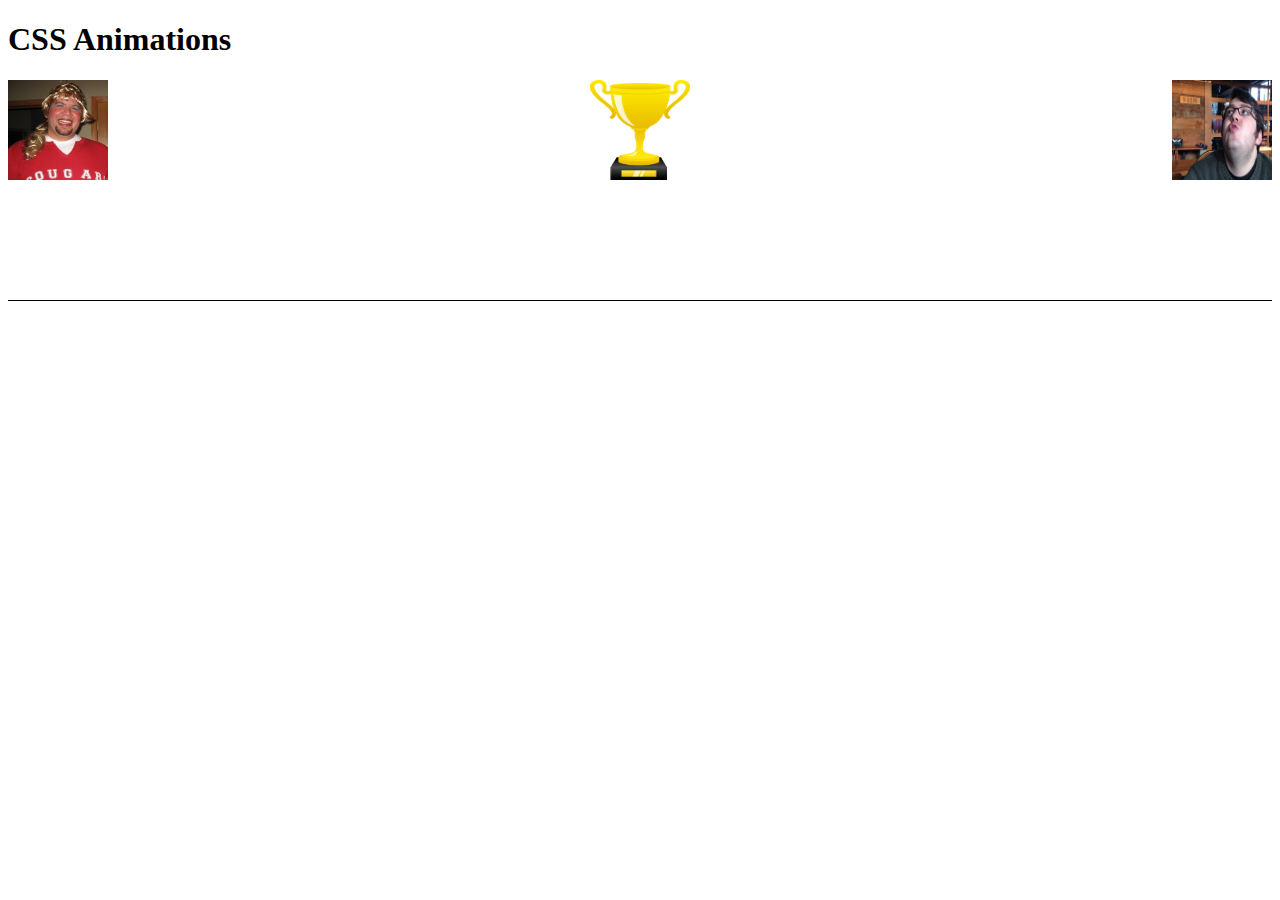
==== test.html @ 0b109b9a "added new test file for animation" ====
<!DOCTYPE html>
<html>
<head>
  <meta charset="utf-8" />
  <title>CSS Animations</title>
  <script src="animate.js"></script>
  <style>
    /* <![CDATA[ */

    .grid-container {
      display: grid;
      grid-template-columns: 1fr 100px 1fr;
      grid-template-rows: repeat(2, 110px);
      border-bottom: 1px solid black;
    }

    .animate-r {
      animation-name: slide-right;
      animation-duration: 2s;
      /* Preserve the effect of the animation at ending */
      animation-fill-mode: forwards;
    }

    @keyframes slide-right {

      from {
        margin-left: 0px;
      }

      50% {
        margin-left: 100%;
      }

      to {
        margin-left: 0px;
      }
    }

    .animate-l {
      animation-name: slide-left;
      animation-duration: 2s;
      /* Preserve the effect of the animation at ending */
      animation-fill-mode: forwards;
    }

    @keyframes slide-left {

      from {
        margin-right: 0px;
      }

      50% {
        margin-right: 100%;
      }

      to {
        margin-right: 0px;
      }
    }

    #owner2 {
      display: flex;
      justify-content: flex-end;
    }


    /* ]]> */
  </style>

  <script>
    /* <![CDATA[ */

    function DoAnimationR() {
      var targetElement = document.getElementById("owner1");
      targetElement.className = "animate-r";
    }

    function DoAnimationL() {
    var targetElement = document.getElementById("owner2");
    targetElement.className = "animate-l";
    }
    /* ]]> */
  </script>

</head>
<body>
  <h1>CSS Animations</h1>
  <div class="grid-container">
    <div class="game1" class="owners" id="owner1"><img src="./images/chief.jpg" height=100px width=100px /></div>
    <img src="./images/trophy.png" height=100px width=100px onclick="DoAnimationL(); DoAnimationR();"/>
    <div class="game1" class="owners" id="owner2"><img src="./images/chops.jpg" height=100px width=100px /></div>

  </div>
</body>
</html>
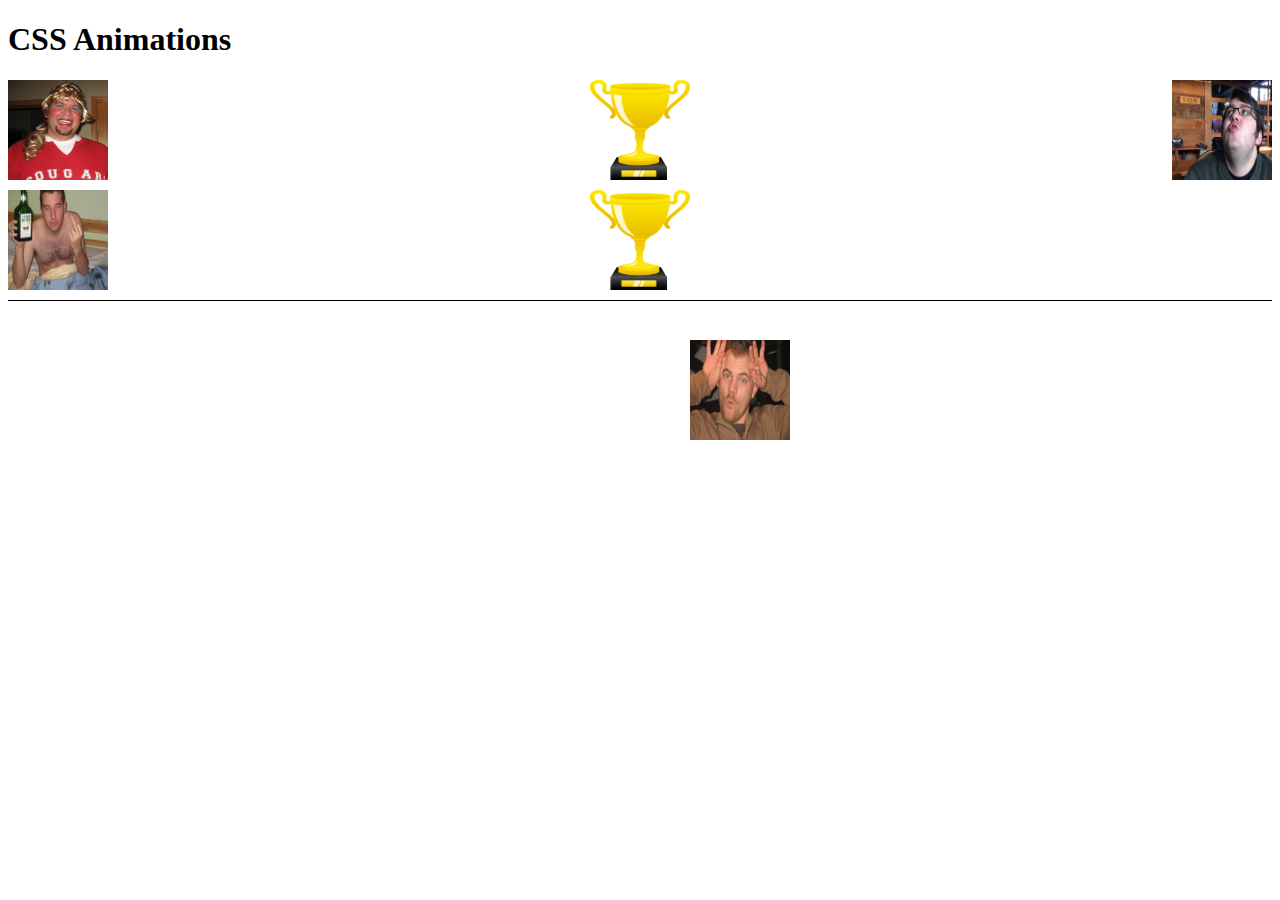
==== commit 67361136: "probably quitting here" ====
--- a/test.html
+++ b/test.html
@@ -58,15 +58,67 @@
       }
     }
 
-    #owner2 {
+    .loser {
+      animation-name: disappear;
+      animation-delay: 1s;
+      /* Preserve the effect of the animation at ending */
+      animation-fill-mode: forwards;
+    }
+
+    @keyframes disappear {
+
+      from {
+        opacity: 1;
+      }
+
+      to {
+        opacity: 0;
+      }
+    }
+
+    #chops {
       display: flex;
       justify-content: flex-end;
     }
 
+    .scaler {
+    position: absolute;
+    top: 100%;
+    left: 50%;
+    width: 120px;
+    height: 120px;
+    margin:-60px 0 0 -60px;
+    animation: scale 4s infinite linear;
+}
+
+.spinner {
+    position: relative;
+    top: 150px;
+    animation: spin 2s infinite linear;
+}
+
+
+@keyframes spin {
+    100% {
+        transform: rotate(180deg);
+    }
+}
+
+@keyframes scale {
+    100% {
+         transform: scaleX(2) scaleY(2);
+    }
+}
+
+.jasonClass {
+  animation: disappear;
+
+}
+
 
     /* ]]> */
   </style>
-
+<!--
   <script>
     /* <![CDATA[ */
 
@@ -81,14 +133,17 @@
     }
     /* ]]> */
   </script>
-
+-->
 </head>
 <body>
   <h1>CSS Animations</h1>
   <div class="grid-container">
-    <div class="game1" class="owners" id="owner1"><img src="./images/chief.jpg" height=100px width=100px /></div>
-    <img src="./images/trophy.png" height=100px width=100px onclick="DoAnimationL(); DoAnimationR();"/>
-    <div class="game1" class="owners" id="owner2"><img src="./images/chops.jpg" height=100px width=100px /></div>
+        <div class="game1" class="owners" id="munsch"><img src="./images/chief.jpg" height=100px width=100px /></div>
+        <img src="./images/trophy.png" height=100px width=100px onclick="DoAnimationL(); DoAnimationR();"/>
+        <div class="game1" class="owners" id="chops"><img src="./images/chops.jpg" height=100px width=100px /></div>
+        <div class="game2" class="owners" class="owner1" id="jason"><img src="./images/jason.jpg" height=100px width=100px /></div>
+        <img src="./images/trophy.png" height=100px width=100px onclick="animateJason();"/>
+        <div class="game2" class="owners" class="scaler" id="owner2"><img class="spinner" src="./images/nick.jpg" height=100px width=100px /></div>
 
   </div>
 </body>
